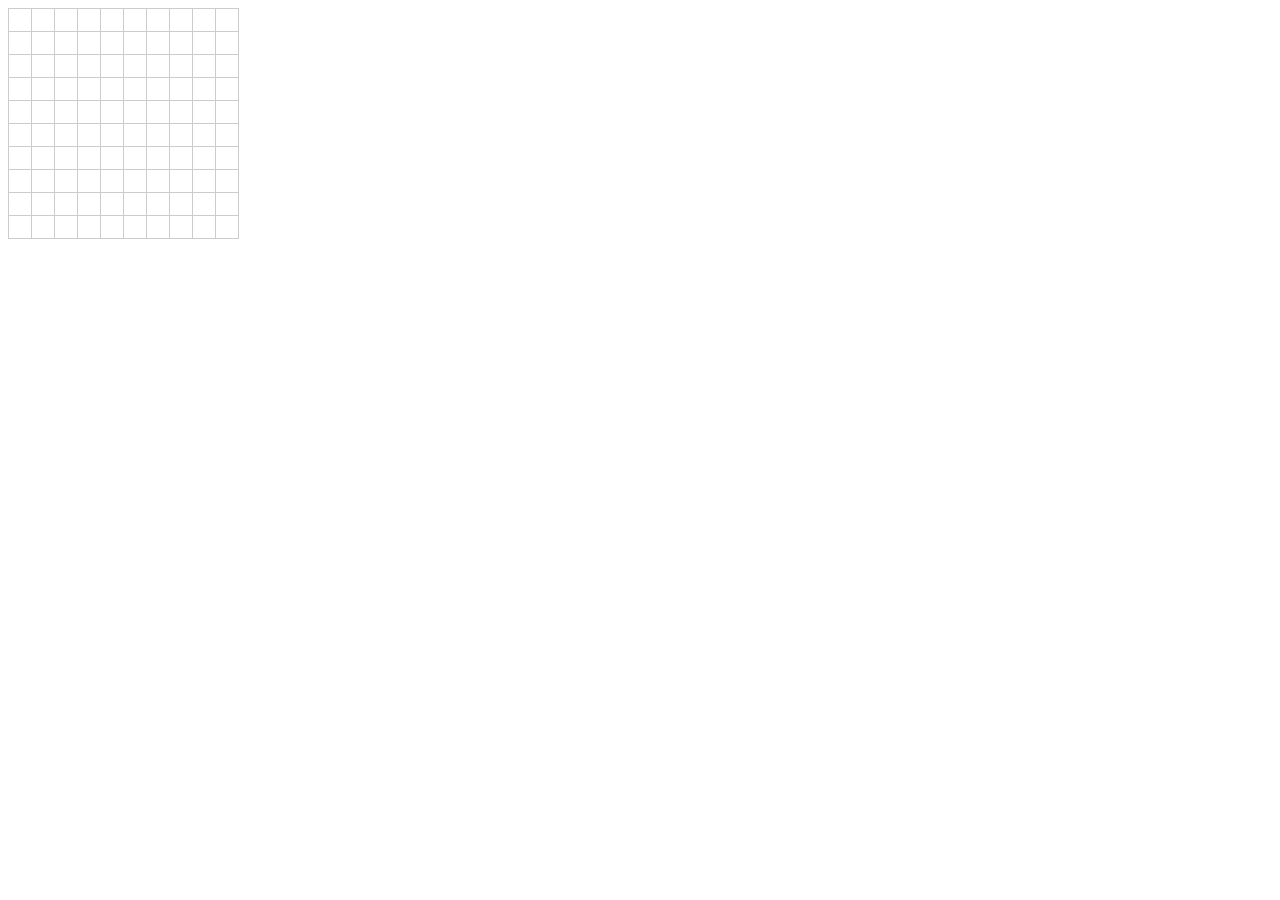
==== docs/index.html @ d3b03506 "renamed dir to docs" ====
<!DOCTYPE html>
<html lang="en">
<head>
    <meta charset="UTF-8">
    <meta name="viewport" content="width=device-width, initial-scale=1.0">
    <title>Word Tree</title>
    <link rel="stylesheet" href="styles.css">
</head>
<body>
    <table id="spreadsheet">
        <!-- Dynamically generated rows and cells will go here -->
    </table>
    <script src="script.js"></script>
</body>
</html>
---- docs/styles.css ----
table {
    border-collapse: collapse;
}

td {
    border: 1px solid #ccc;
    width: 20px;
    height: 20px;
    text-align: center;
    vertical-align: middle;
    cursor: pointer;
    font-size: 16px;
    user-select: none; /* Prevent text selection */
}

td:focus {
    outline: none;
    background-color: #eef;
}
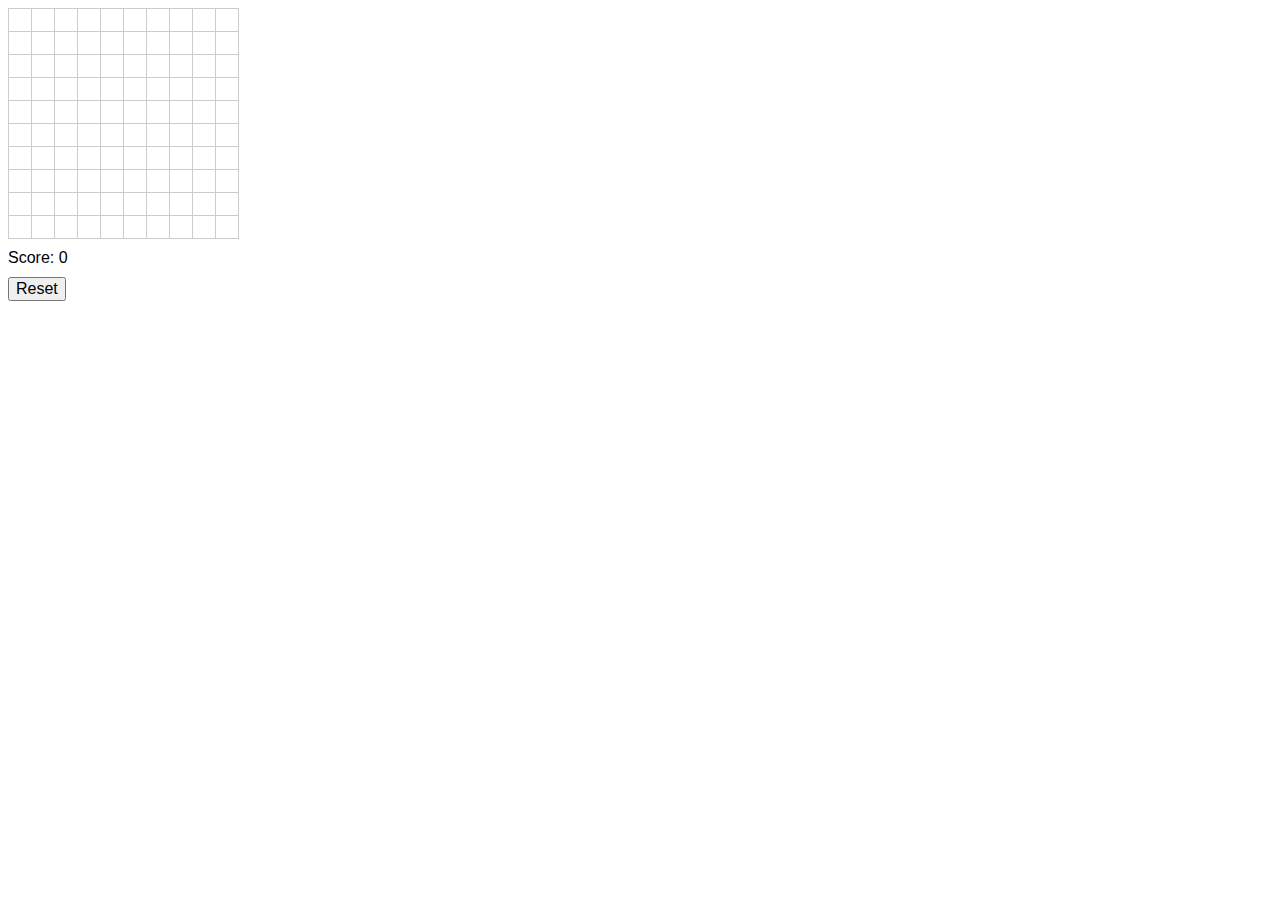
==== commit 614eb59f: "fixed edge case; added reset button" ====
--- a/docs/index.html
+++ b/docs/index.html
@@ -3,13 +3,15 @@
 <head>
     <meta charset="UTF-8">
     <meta name="viewport" content="width=device-width, initial-scale=1.0">
-    <title>Word Tree</title>
+    <title>Single Character Spreadsheet</title>
     <link rel="stylesheet" href="styles.css">
 </head>
 <body>
     <table id="spreadsheet">
         <!-- Dynamically generated rows and cells will go here -->
     </table>
+    <div id="scoreDisplay">Score: 0</div>
+    <button id="resetBtn">Reset</button>
     <script src="script.js"></script>
 </body>
-</html>
+</html>--- a/docs/styles.css
+++ b/docs/styles.css
@@ -17,3 +17,9 @@
     outline: none;
     background-color: #eef;
 }
+
+#scoreDisplay, #resetBtn {
+    margin-top: 10px;
+    font-size: 16px;
+    font-family: sans-serif;
+}